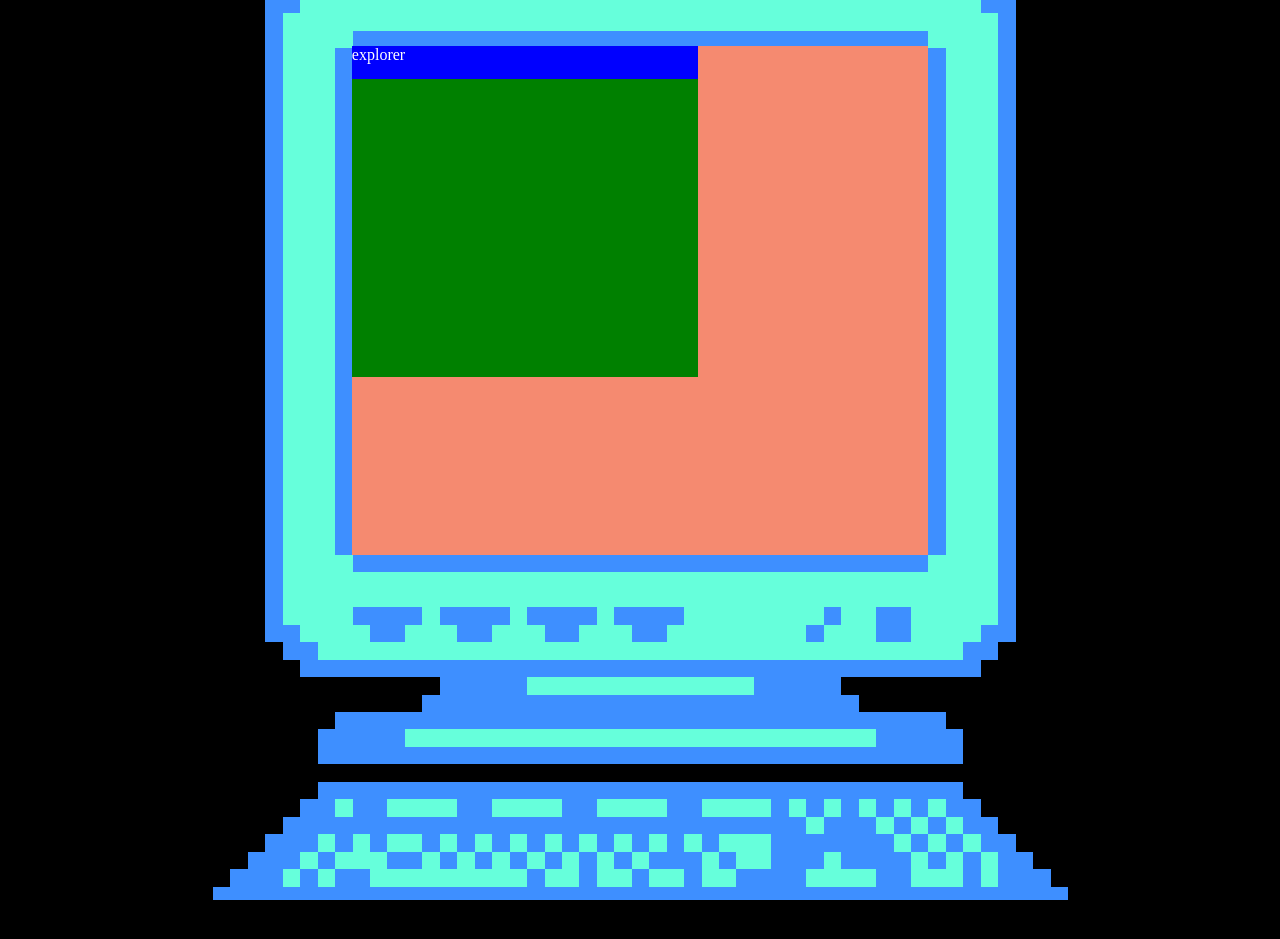
==== test2/index.html @ 56cf121b "computertests" ====
<!DOCTYPE html>
<html lang="en">
<head>
    <meta charset="UTF-8">
    <meta name="viewport" content="width=device-width, initial-scale=1.0">
    <title>delimitar area move</title>
    <style>
        * {
        margin: 0px;
        padding: 0px;
        box-sizing: border-box;
        }


        html, body {
            height: 100%;
            margin: 0px;
            overflow: hidden;
           
        }

        body {
            display: flex;
            justify-content: center;
            align-items: center;
            background-color: black;
        }

        .pccontainer {
            position: relative;
            width: min(95vh, 90vw);
            z-index: 4;
            
        }
        .pccontainer img {
            height: 100%;
            display: block;
            width: 100%;;
            image-rendering: pixelated;
        }

        .screen {
            background-color: rgb(245, 138, 112);
            position: absolute;

            display: grid;
            grid-template-columns: 1fr 5fr 1fr;
            top: 8.7%;
            left: 16.3%;
            width: 67.4%;
            height: 52%;
            z-index: 1;
        }

        .janelas {
            position: absolute;
            z-index: 2;
            width: 60%;
            height: 65%;
            color: white;
            cursor: move;
            background-color: green;
        }

        #explorer {
            background-color: rgb(181, 210, 236);
        }

        .topo {
            background-color: blue;
            width: 100%;
            height: 10%;
        }
    </style>
</head>
<body>
    <div class="pccontainer">
        <div class="screen">
            <div  class="janelas" id="explorer">
               <div class="topo">
                explorer
               </div>
            </div>

            <div  class="janelas" id="folder">
               <div class="topo">
                explorer
               </div>
            </div>
                
                
        </div>
        <img src="computerazul.png" alt="">
    </div>
    <script src="delimitarjanelas.js"></script>
</body>
</html>
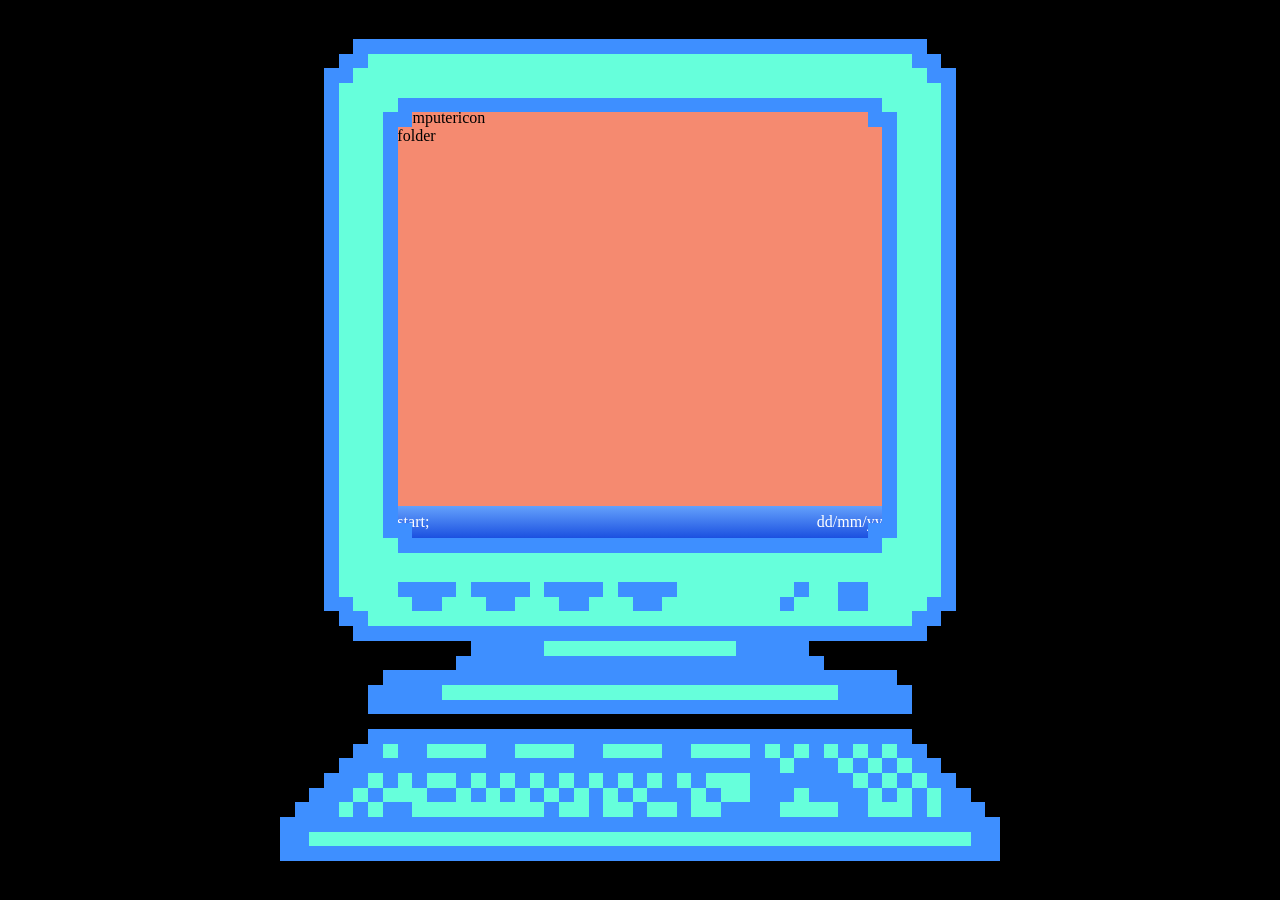
==== commit 471627d4: "rachando o cerebro" ====
--- a/test2/index.html
+++ b/test2/index.html
@@ -4,78 +4,19 @@
     <meta charset="UTF-8">
     <meta name="viewport" content="width=device-width, initial-scale=1.0">
     <title>delimitar area move</title>
-    <style>
-        * {
-        margin: 0px;
-        padding: 0px;
-        box-sizing: border-box;
-        }
-
-
-        html, body {
-            height: 100%;
-            margin: 0px;
-            overflow: hidden;
-           
-        }
-
-        body {
-            display: flex;
-            justify-content: center;
-            align-items: center;
-            background-color: black;
-        }
-
-        .pccontainer {
-            position: relative;
-            width: min(95vh, 90vw);
-            z-index: 4;
-            
-        }
-        .pccontainer img {
-            height: 100%;
-            display: block;
-            width: 100%;;
-            image-rendering: pixelated;
-        }
-
-        .screen {
-            background-color: rgb(245, 138, 112);
-            position: absolute;
-
-            display: grid;
-            grid-template-columns: 1fr 5fr 1fr;
-            top: 8.7%;
-            left: 16.3%;
-            width: 67.4%;
-            height: 52%;
-            z-index: 1;
-        }
-
-        .janelas {
-            position: absolute;
-            z-index: 2;
-            width: 60%;
-            height: 65%;
-            color: white;
-            cursor: move;
-            background-color: green;
-        }
-
-        #explorer {
-            background-color: rgb(181, 210, 236);
-        }
-
-        .topo {
-            background-color: blue;
-            width: 100%;
-            height: 10%;
-        }
-    </style>
+    <link rel="stylesheet" href="style.css">
 </head>
 <body>
     <div class="pccontainer">
-        <div class="screen">
+        <main class="screen">
+            
+            <div class="icons">
+                <div class="icon" id="mypc" data-id="explorer" data-barid="barmypc" data-name="My computer"><p>computericon</p></div>
+                <div class="icon" id="fold" data-id="folder" data-barid="barart" data-name="Folder"><p>folder</p></div>
+            </div>
+
+            
+            
             <div  class="janelas" id="explorer">
                <div class="topo">
                 explorer
@@ -84,13 +25,22 @@
 
             <div  class="janelas" id="folder">
                <div class="topo">
-                explorer
+                folder
                </div>
             </div>
-                
-                
-        </div>
-        <img src="computerazul.png" alt="">
+        </main>
+
+        <div class="barra">
+            <div id="winxp">
+                <div id=win><p>start;</p></div>
+            </div>
+            
+            <div class="dia">
+                dd/mm/yy
+            </div>
+        </div> 
+
+        <img src="computerazul.png" alt="" class="pc-frame">
     </div>
     <script src="delimitarjanelas.js"></script>
 </body>
--- a/test2/style.css
+++ b/test2/style.css
@@ -0,0 +1,125 @@
+* {
+margin: 0px;
+padding: 0px;
+box-sizing: border-box;
+}
+
+html, body {
+    height: 100%;
+    margin: 0px;
+    overflow: hidden;
+}
+
+body {
+    display: flex;
+    justify-content: center;
+    align-items: center;
+    background-color: black;
+}
+
+.pccontainer {
+    position: relative;
+    width: min(80vh, 90vw);
+    image-rendering: pixelated;   
+}
+.pccontainer img {
+    height: 100%;
+    display: block;
+    width: 100%;;
+}
+.pc-frame {
+    position: relative;
+    z-index: 2; 
+    pointer-events: none;
+}
+
+.screen {
+    background-color: rgb(245, 138, 112);
+    position: absolute;
+
+    display: grid;
+    grid-template-columns: 1fr 5fr 1fr;
+    top: 8.5%;
+    left: 16.3%;
+    width: 68.4%;
+    height: 54%;
+    z-index: 1;
+}
+.icons {
+    display: flex;
+    flex-flow: column;
+}
+
+.janelas {
+    position: absolute;
+    z-index: 2;
+    width: 60%;
+    height: 65%;
+    color: white;
+    cursor: move;
+    background-color: green;
+}
+
+#explorer {
+    display: none;
+    background-color: rgb(181, 210, 236);
+}
+
+#folder {
+    display: none;
+}
+
+.topo {
+    background-color: blue;
+    width: 100%;
+    height: 10%;
+}
+
+.barra {
+    position: absolute;
+    background: linear-gradient(to top, rgb(27, 80, 224), #64a1fc);
+    top: 56.8%;
+    left: 16.3%;
+    width: 67.4%;
+    height: 3.9%;
+    z-index: 1;
+
+    display: flex;
+    flex-flow: nowrap;
+    justify-content: space-between;
+    align-items: center;
+    color: white;
+}
+
+#winxp {
+    display: flex;   
+    justify-content: flex-start;
+    align-items: center;
+    align-content: center;
+    text-align: center;
+    gap: 10px;
+
+    width: 82%;
+    height: 100%;
+    image-rendering: pixelated;
+    
+}
+
+.bar {
+    font-size: 0.7vw;
+    display: block;
+    justify-items: center;
+    justify-content: flex-start;
+    background-color: #4b92fd;
+    border-radius: 6px 6px 1px 1px;
+    padding: 5px; 
+    cursor: default;   
+}
+
+#barart {
+    display: none;
+}
+
+#barmypc {
+    display: none;
+}
